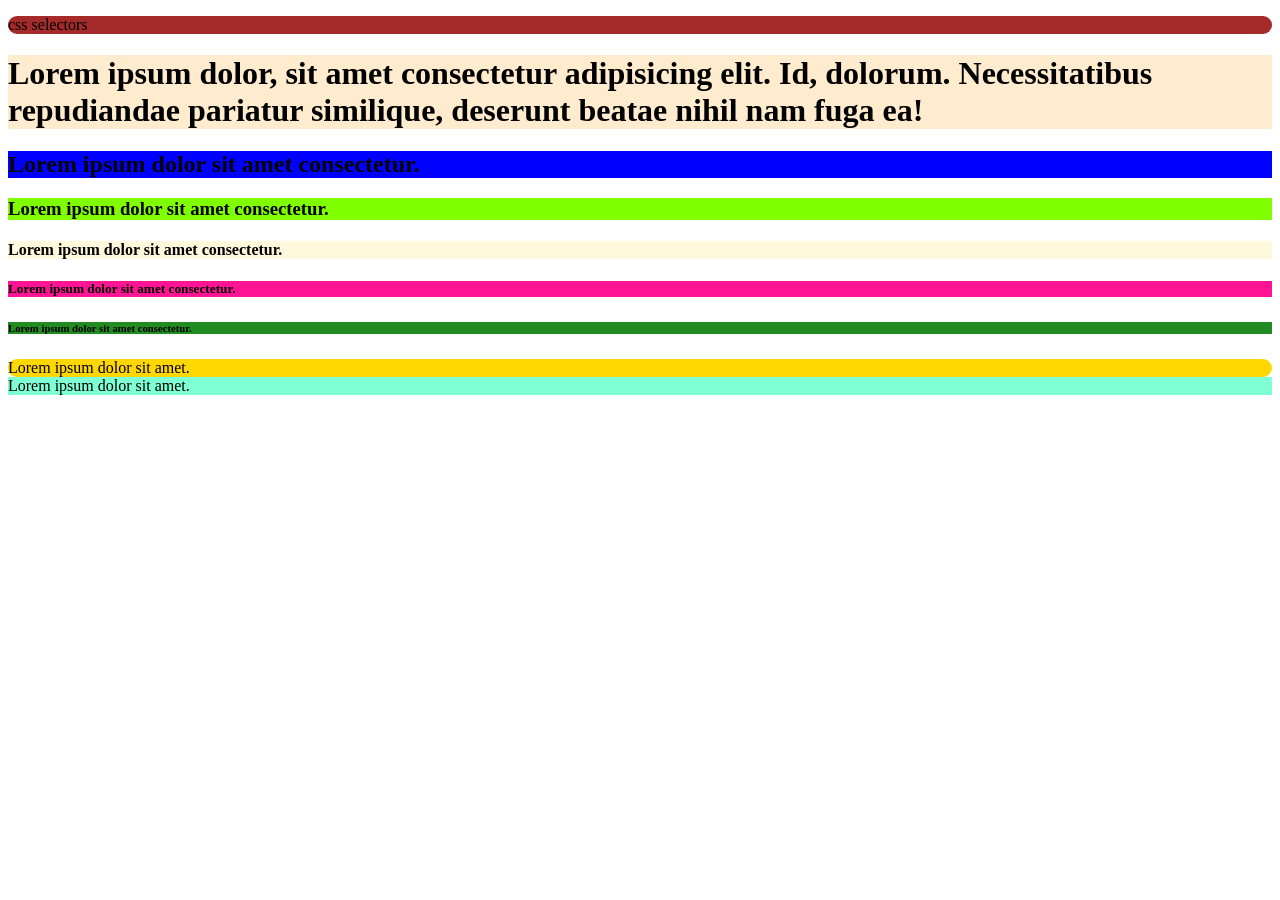
==== index.html @ b86934e4 "add initial index.html file for CSS introduction" ====
<!doctype html>
<html lang="en">
  <head>
    <title>intrduction to css</title>
    <style>
      p {
        background-color: brown;
        border-radius: 15px;
      }
      h1 {
        background-color: blanchedalmond;
      }
      h2 {
        background-color: blue;
      }
      h3 {
        background-color: chartreuse;
      }
      h4 {
        background-color: cornsilk;
      }
      h5 {
        background-color: deeppink;
      }
      h6 {
        background-color: forestgreen;
      }
      .div1 {
        background-color: gold;
        border-radius: 15px;
      }
      #div2 {
        background-color: aquamarine;
      }
    </style>
  </head>
  <body>
    <p>css selectors</p>
    <h1>
      Lorem ipsum dolor, sit amet consectetur adipisicing elit. Id, dolorum.
      Necessitatibus repudiandae pariatur similique, deserunt beatae nihil nam
      fuga ea!
    </h1>
    <h2>Lorem ipsum dolor sit amet consectetur.</h2>
    <h3>Lorem ipsum dolor sit amet consectetur.</h3>
    <h4>Lorem ipsum dolor sit amet consectetur.</h4>
    <h5>Lorem ipsum dolor sit amet consectetur.</h5>
    <h6>Lorem ipsum dolor sit amet consectetur.</h6>
    <!--the css class selectors  -->
    <div class="div1">Lorem ipsum dolor sit amet.</div>
    <!-- the id selectors-->
    <div id="div2">Lorem ipsum dolor sit amet.</div>
  </body>
</html>
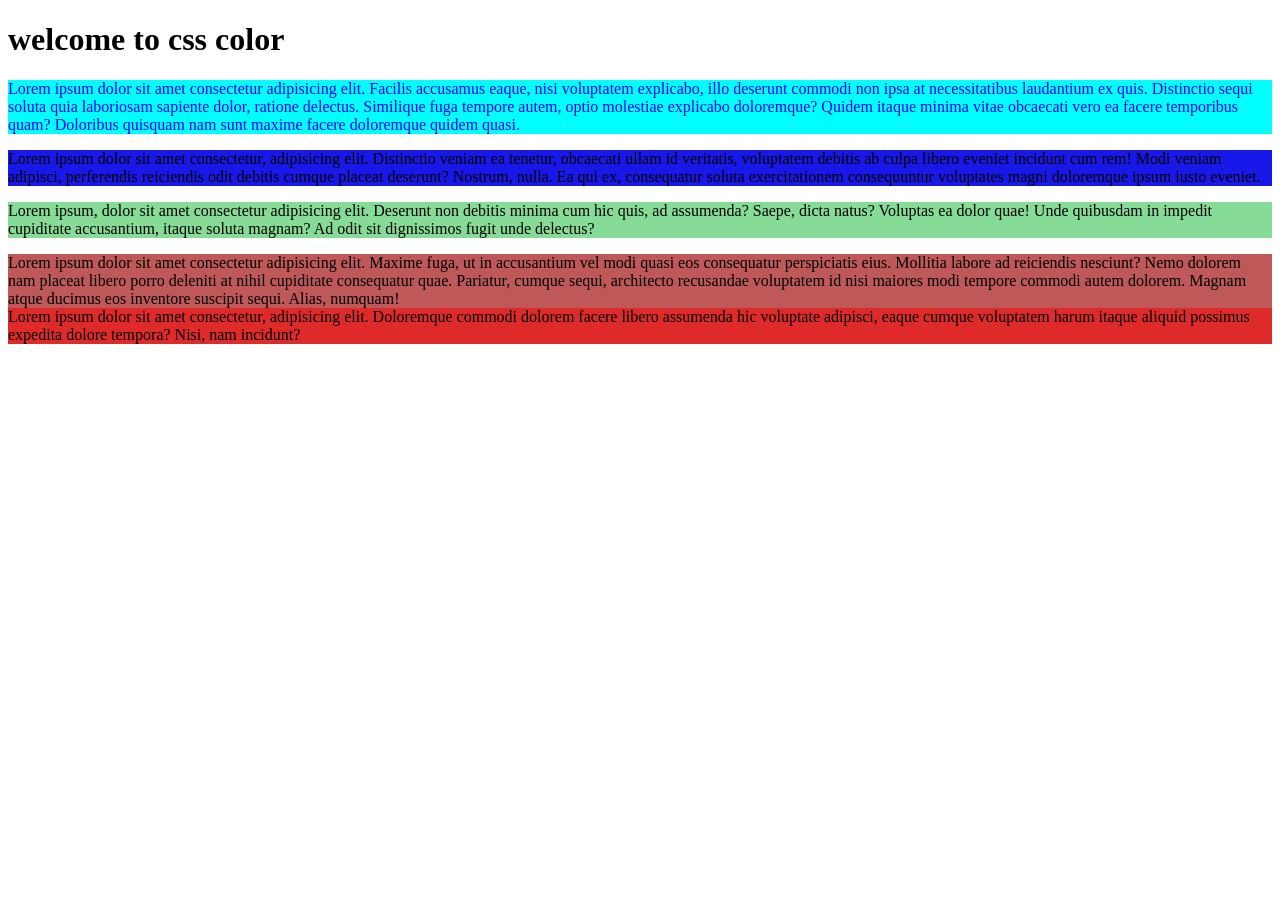
==== commit 3e7d1613: "create index.html to demonstrate various CSS color property implementations" ====
--- a/index.html
+++ b/index.html
@@ -1,54 +1,68 @@
 <!doctype html>
 <html lang="en">
   <head>
-    <title>intrduction to css</title>
+    <meta charset="UTF-8" />
+    <meta name="viewport" content="width=device-width, initial-scale=1.0" />
+    <title>color information</title>
     <style>
-      p {
-        background-color: brown;
-        border-radius: 15px;
+      #first-para {
+        background-color: aqua;
+        color: blue;
       }
-      h1 {
-        background-color: blanchedalmond;
+      #second-para {
+        background-color: rgb(24, 24, 232);
       }
-      h2 {
-        background-color: blue;
+      #third-para {
+        background-color: rgba(14, 184, 48, 0.5);
       }
-      h3 {
-        background-color: chartreuse;
+      .class-one {
+        background-color: #a20e0eaf;
       }
-      h4 {
-        background-color: cornsilk;
-      }
-      h5 {
-        background-color: deeppink;
-      }
-      h6 {
-        background-color: forestgreen;
-      }
-      .div1 {
-        background-color: gold;
-        border-radius: 15px;
-      }
-      #div2 {
-        background-color: aquamarine;
+      .class-two {
+        background-color: hsla(0, 94%, 44%, 0.855);
       }
     </style>
   </head>
   <body>
-    <p>css selectors</p>
-    <h1>
-      Lorem ipsum dolor, sit amet consectetur adipisicing elit. Id, dolorum.
-      Necessitatibus repudiandae pariatur similique, deserunt beatae nihil nam
-      fuga ea!
-    </h1>
-    <h2>Lorem ipsum dolor sit amet consectetur.</h2>
-    <h3>Lorem ipsum dolor sit amet consectetur.</h3>
-    <h4>Lorem ipsum dolor sit amet consectetur.</h4>
-    <h5>Lorem ipsum dolor sit amet consectetur.</h5>
-    <h6>Lorem ipsum dolor sit amet consectetur.</h6>
-    <!--the css class selectors  -->
-    <div class="div1">Lorem ipsum dolor sit amet.</div>
-    <!-- the id selectors-->
-    <div id="div2">Lorem ipsum dolor sit amet.</div>
+    <h1>welcome to css color</h1>
+    <p id="first-para">
+      Lorem ipsum dolor sit amet consectetur adipisicing elit. Facilis accusamus
+      eaque, nisi voluptatem explicabo, illo deserunt commodi non ipsa at
+      necessitatibus laudantium ex quis. Distinctio sequi soluta quia laboriosam
+      sapiente dolor, ratione delectus. Similique fuga tempore autem, optio
+      molestiae explicabo doloremque? Quidem itaque minima vitae obcaecati vero
+      ea facere temporibus quam? Doloribus quisquam nam sunt maxime facere
+      doloremque quidem quasi.
+    </p>
+    <p id="second-para">
+      Lorem ipsum dolor sit amet consectetur, adipisicing elit. Distinctio
+      veniam ea tenetur, obcaecati ullam id veritatis, voluptatem debitis ab
+      culpa libero eveniet incidunt cum rem! Modi veniam adipisci, perferendis
+      reiciendis odit debitis cumque placeat deserunt? Nostrum, nulla. Ea qui
+      ex, consequatur soluta exercitationem consequuntur voluptates magni
+      doloremque ipsum iusto eveniet.
+    </p>
+    <p id="third-para">
+      Lorem ipsum, dolor sit amet consectetur adipisicing elit. Deserunt non
+      debitis minima cum hic quis, ad assumenda? Saepe, dicta natus? Voluptas ea
+      dolor quae! Unde quibusdam in impedit cupiditate accusantium, itaque
+      soluta magnam? Ad odit sit dignissimos fugit unde delectus?
+    </p>
+    <div class="class-one">
+      Lorem ipsum dolor sit amet consectetur adipisicing elit. Maxime fuga, ut
+      in accusantium vel modi quasi eos consequatur perspiciatis eius. Mollitia
+      labore ad reiciendis nesciunt? Nemo dolorem nam placeat libero porro
+      deleniti at nihil cupiditate consequatur quae. Pariatur, cumque sequi,
+      architecto recusandae voluptatem id nisi maiores modi tempore commodi
+      autem dolorem. Magnam atque ducimus eos inventore suscipit sequi. Alias,
+      numquam!
+    </div>
+
+    <div class="class-two">
+      Lorem ipsum dolor sit amet consectetur, adipisicing elit. Doloremque
+      commodi dolorem facere libero assumenda hic voluptate adipisci, eaque
+      cumque voluptatem harum itaque aliquid possimus expedita dolore tempora?
+      Nisi, nam incidunt?
+    </div>
   </body>
 </html>
